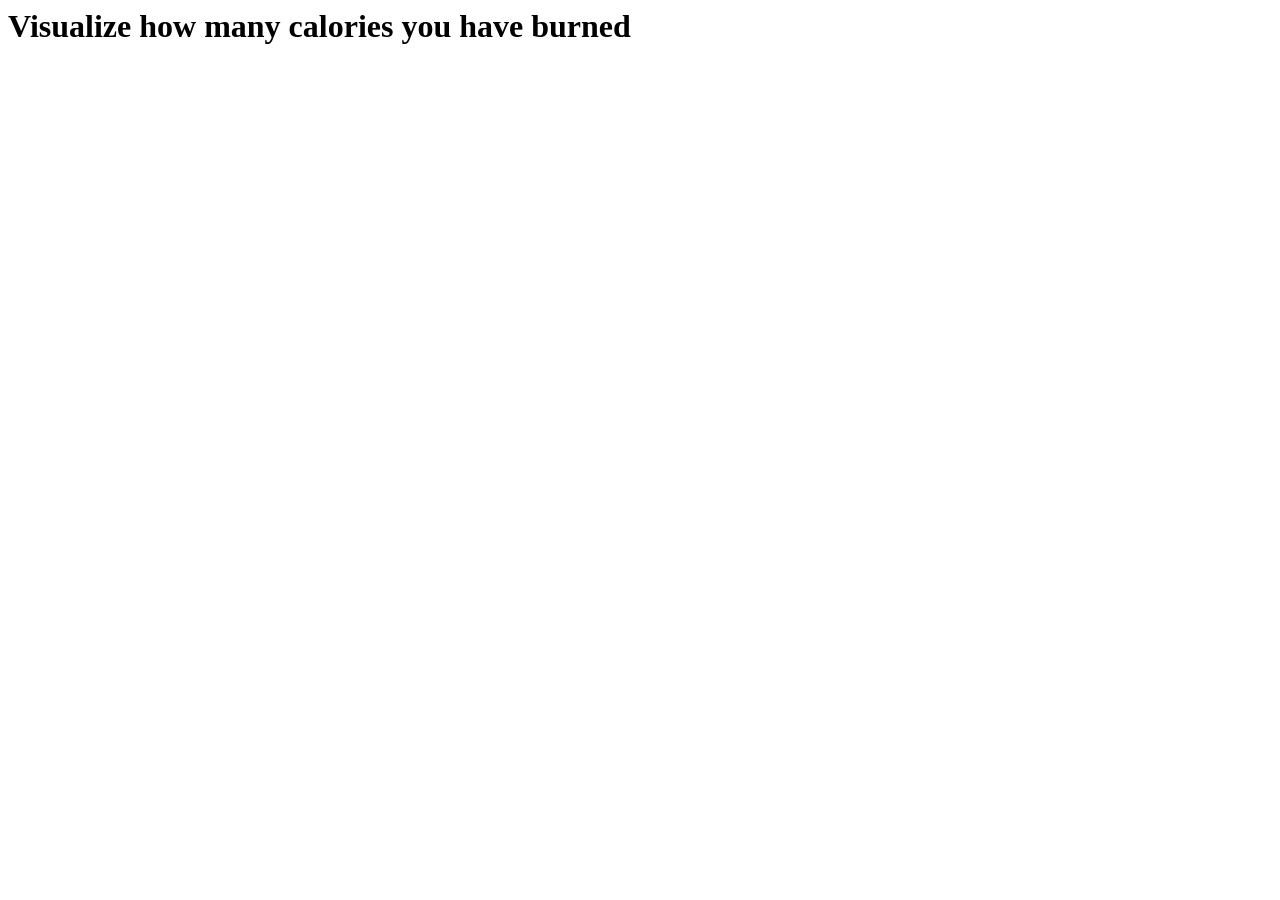
==== index.html @ b8c09625 "initial commit" ====
<html>
  <head>
    <title>Visualize how many calories you have burned</title>
  </head>
  <body>
    <h1>Visualize how many calories you have burned</h1>
    <script type="text/javascript" src="visualize.js"></script>
  </body>
</html>
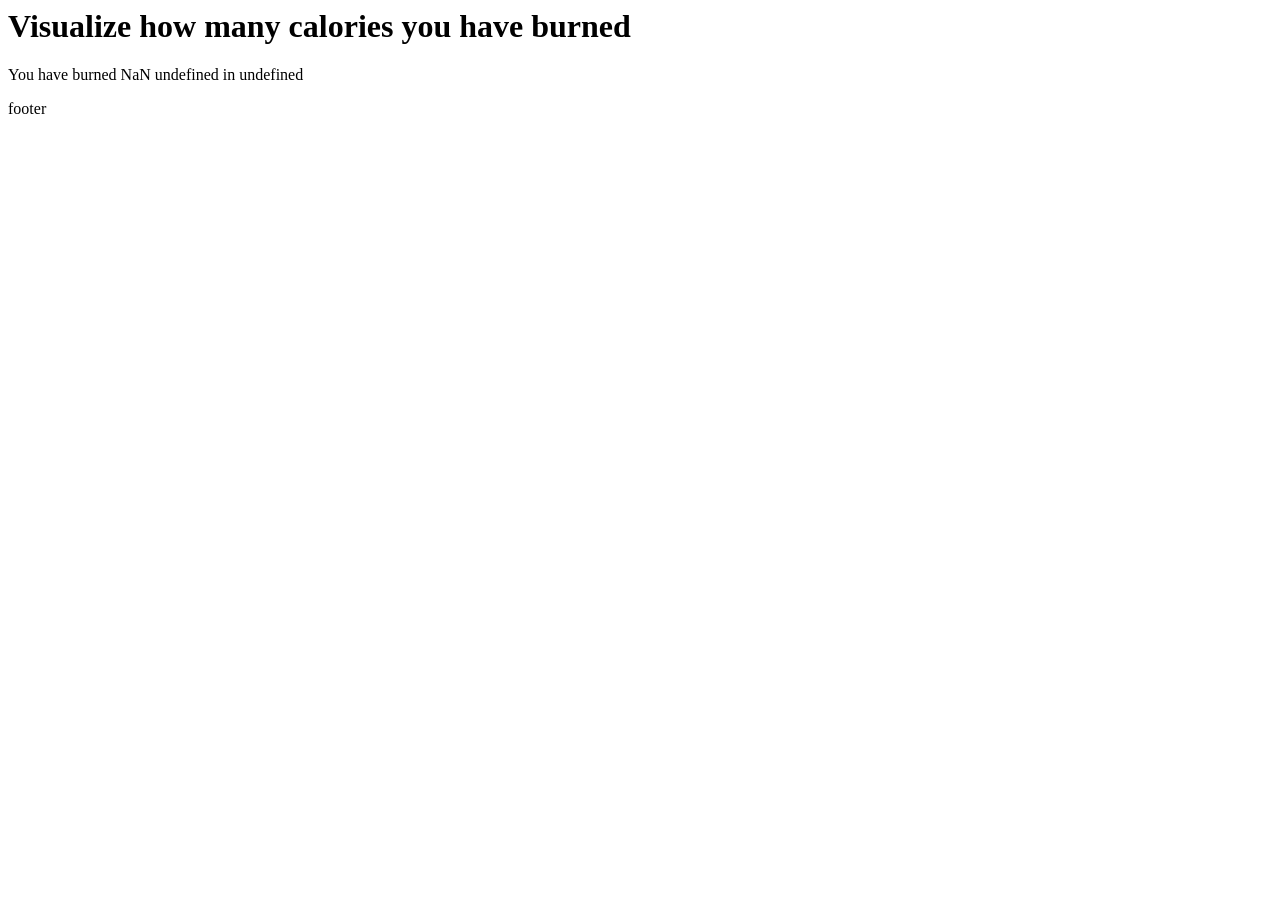
==== commit 4d92ec1f: "Add images" ====
--- a/index.html
+++ b/index.html
@@ -4,6 +4,9 @@
   </head>
   <body>
     <h1>Visualize how many calories you have burned</h1>
+    <p id="infoText1"></p>
+    <div id="insert-here"></div>
+    <p>footer</p>
     <script type="text/javascript" src="visualize.js"></script>
   </body>
 </html>
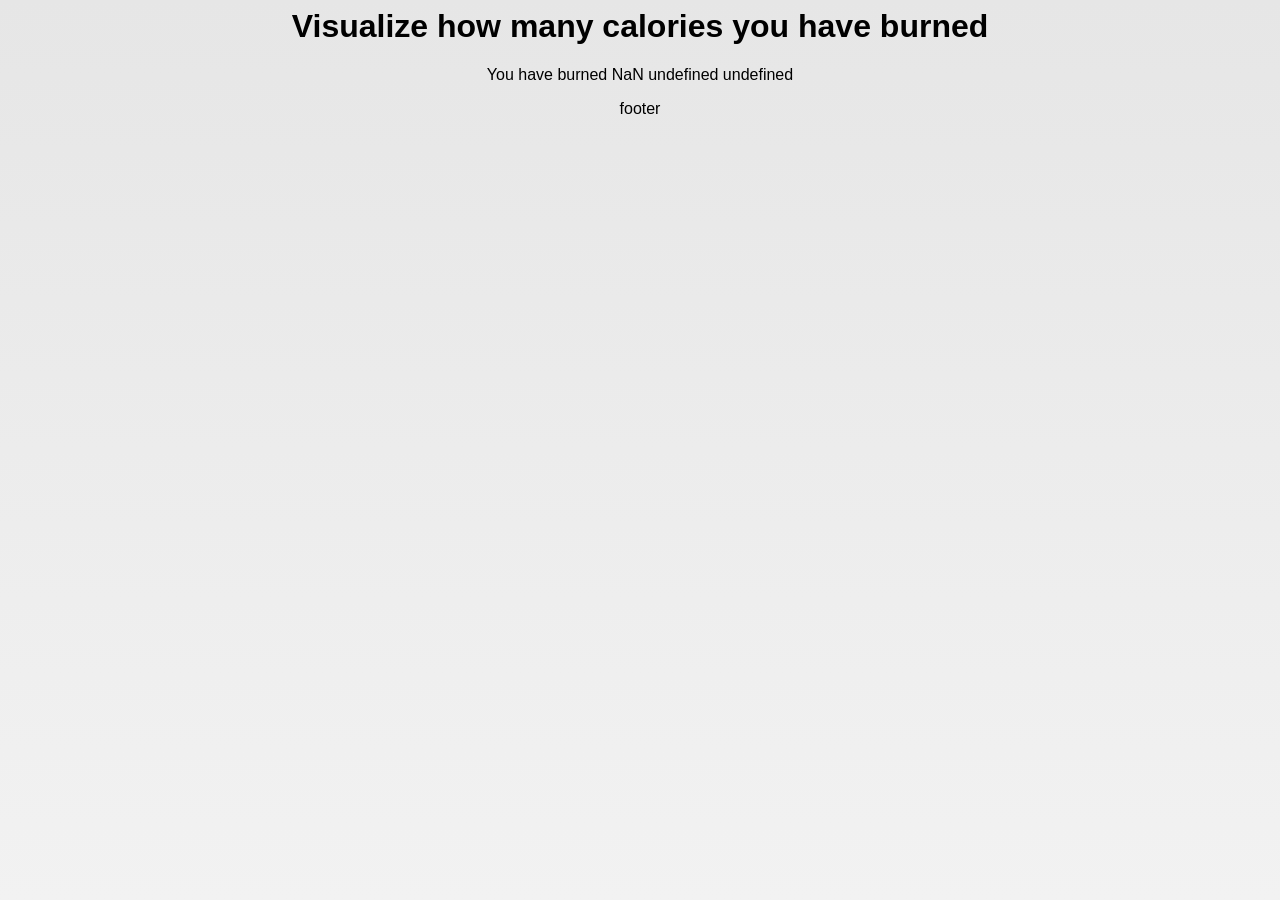
==== commit 6850f4e4: "-" ====
--- a/index.html
+++ b/index.html
@@ -1,5 +1,6 @@
 <html>
   <head>
+    <link rel="stylesheet" href="style.css"/>
     <title>Visualize how many calories you have burned</title>
   </head>
   <body>
--- a/style.css
+++ b/style.css
@@ -0,0 +1,7 @@
+body{
+  background: linear-gradient(#e6e6e6, #f2f2f2);
+}
+p, h1{
+  text-align: center;
+  font-family: Arial;
+}
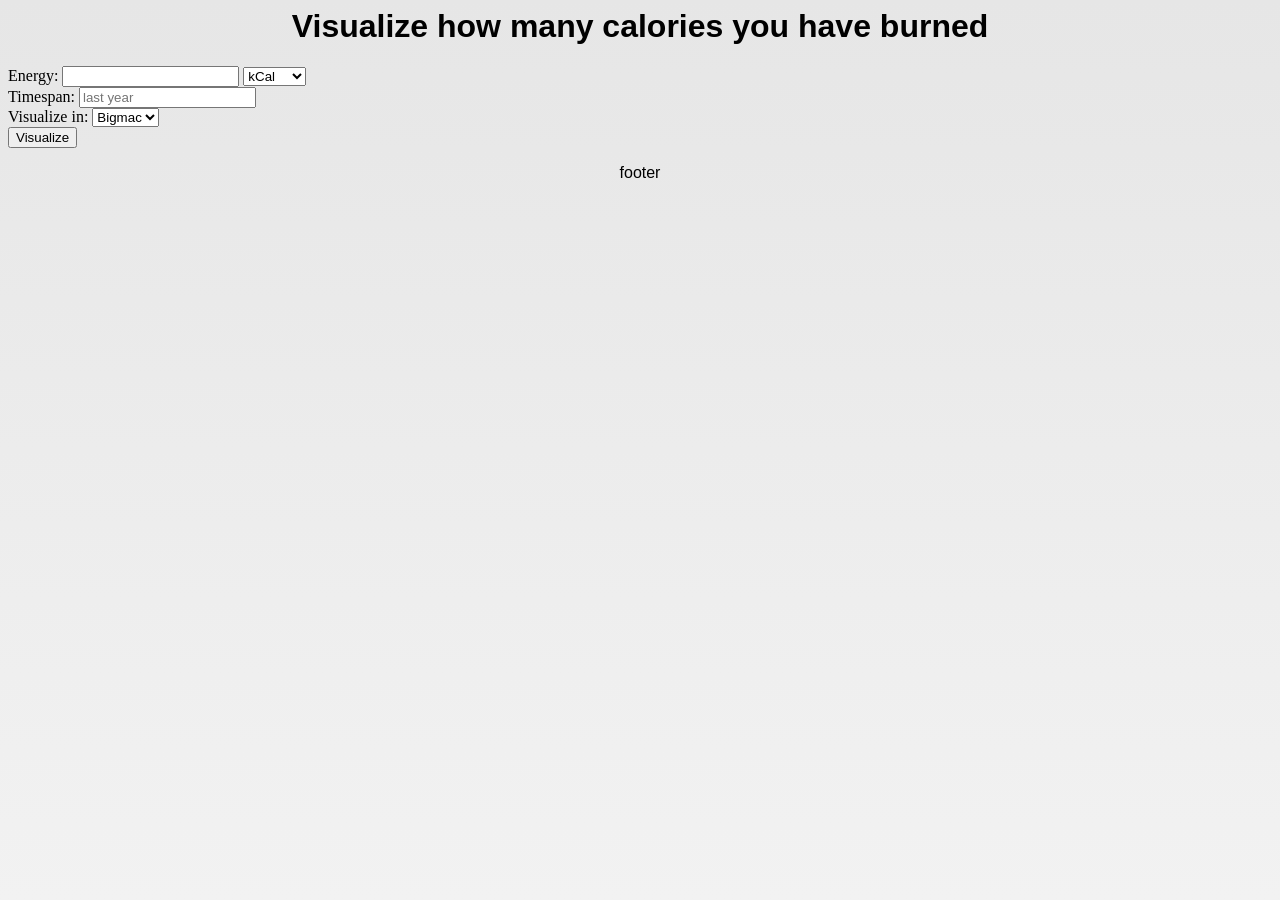
==== commit 55c270aa: "Refactoring" ====
--- a/index.html
+++ b/index.html
@@ -5,9 +5,20 @@
   </head>
   <body>
     <h1>Visualize how many calories you have burned</h1>
-    <p id="infoText1"></p>
-    <div id="insert-here"></div>
+      <form method="get" action="visualize.html?">
+        Energy: <input type="number" name="calories"/>
+        <select name="unit">
+          <option value="1">kCal</option>
+          <option value="2">KJoule</option>
+        </select><br/>
+        Timespan: <input type="text" name="timespan" placeholder="last year"/>
+        <br/>
+        Visualize in: <select name="visualizeIn">
+          <option value="0">Bigmac</option>
+        </select>
+        <br/>
+        <input type="submit" value="Visualize"/>
+      </form>
     <p>footer</p>
-    <script type="text/javascript" src="visualize.js"></script>
   </body>
 </html>
